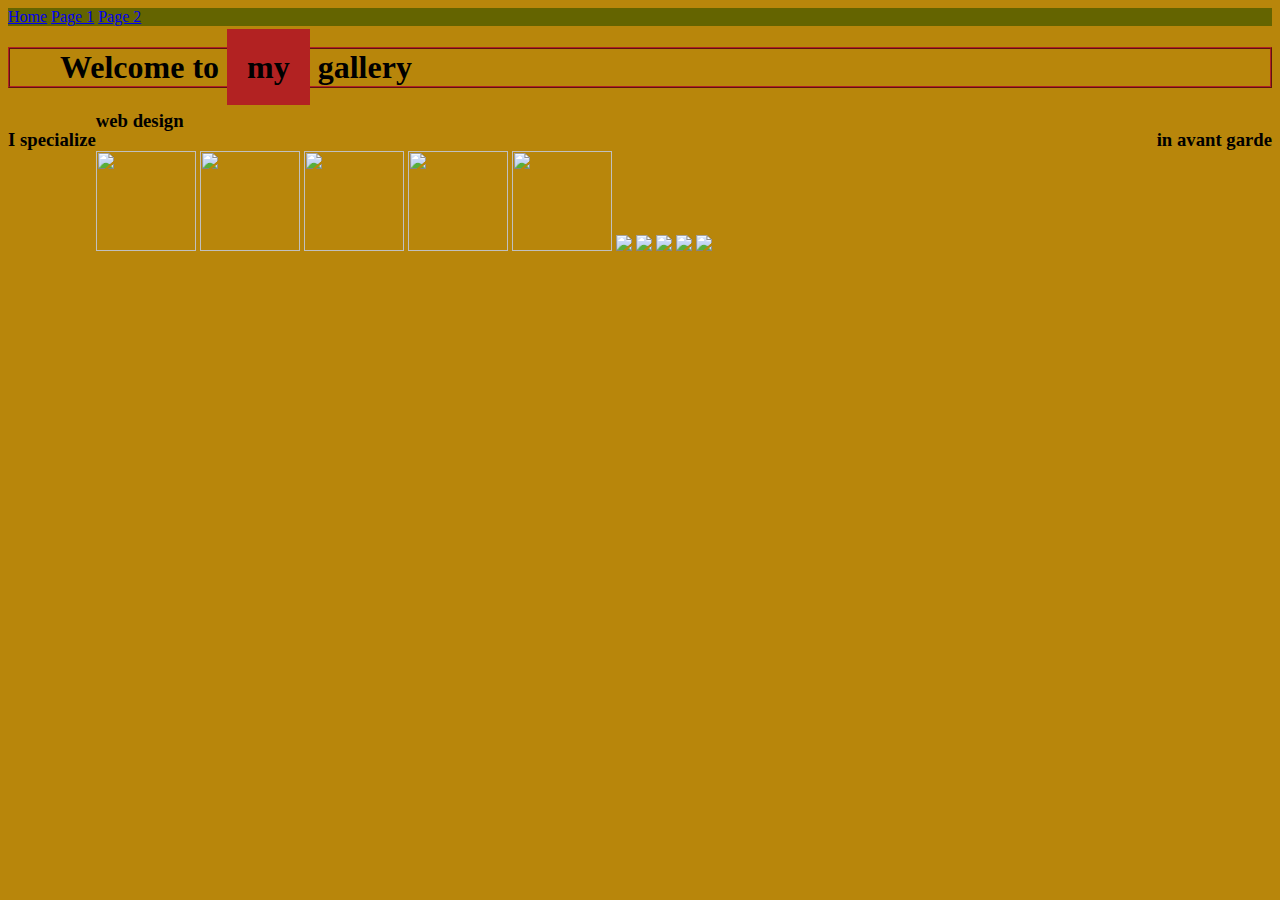
==== page1.html @ 4f3cf1df "first commit" ====
<!DOCTYPE html>
<html lang="en">
<head>
    <meta charset="UTF-8">
    <title>Page 1</title>
    <link href="stylesheet.css" type="text/css" rel="stylesheet">
    <style>
        body {
            background-color: darkgoldenrod;
        }
    </style>
</head>
<body>
    <div class="topnav">
        <a href="home.html">Home</a>
        <a href="page1.html">Page 1</a>
        <a href="page2.html">Page 2</a>
    </div>


    <h1 id="galleryWelcome">Welcome to <span class="midText">my</span> gallery</h1>
    <h3 style="float:left">I specialize</h3>
    <h3 style="float: right">in avant garde</h3>
    <h3>web design</h3>

    <img class="meltable" src="https://minimalistbaker.com/wp-content/uploads/2016/05/THE-BEST-Vegan-Chocolate-Ice-Cream-SO-creamy-rich-and-easy-to-make-vegan-glutenfree-icecream-dessert-chocolate-recipe-summer.jpg" width="100px" height="100px">
    <img class="meltable" src="https://minimalistbaker.com/wp-content/uploads/2015/08/AMAZING-5-Ingredient-Vanilla-Coconut-Ice-Cream-Incredibly-simple-perfectly-sweet-INSANELY-creamy-vegan-glutenfree-icecream-dessert-recipe-vanilla-coconuticecream-coconut.jpg" width="100px" height="100px">
    <img class="meltable" src="https://www.howtocookthat.net/public_html/wp-content/uploads/2014/08/IMG_0794-550x309.jpg?x19907" width="100px" height="100px">
    <img class="meltable" src="https://d2cbg94ubxgsnp.cloudfront.net/Pictures/480x270//4/0/8/132408_shutterstock_406445776.jpg" width="100px" height="100px">
    <img class="heat" src="https://solarsystem.nasa.gov/system/basic_html_elements/11561_Sun.png" width="100px" height="100px">
    <img class="meltable" src="https://clearlakeiowa.com/wp-content/uploads/2019/11/ice-cubes-e1573665814265-900x444.jpg">
    <img class="heat" src="https://static01.nyt.com/images/2020/01/13/business/13oz-econ/merlin_166925283_33856f2f-f77a-432f-aa22-d5b1b9a69e05-superJumbo.jpg">
    <img class="heat" src="https://qph.fs.quoracdn.net/main-qimg-3c03ca1c25095684a18244b9056e98eb">
    <img class="meltable" src="https://www.wonderopolis.org/_img?img=/wp-content/uploads//2015/01/1380_2.jpg&transform=resizeCrop,280,186">
    <img class="meltable" src="https://blog.thesage.com/wp-content/uploads/candle2.jpg">

    <script>

    </script>
</body>
</html>
---- stylesheet.css ----
.topnav {
    background-color: rgb(100,100,0);
}

.left {
    width: 75%;
    margin-left: 0px;
}

.middle {
    width: 75%;
    margin: 0 auto;
}

.right {
    border: blanchedalmond dashed 8px;
    width: 75%;
    margin-right: 0px;
}

.loadingImg {
    width: 100%;
    height: auto;
}

.highlighted {
    font-weight: bold;
    font-size: 14px;
}

.meltable:hover {
    width:200px;
    height:200px;
}

.meltable:hover ~ .heat {
    width: 50px;
    height: 50px;
}

.heat:hover {
    width:200px;
    height:200px;
}

.heat:hover ~ .meltable {
    width: 50px;
    height: 50px;

}

#galleryWelcome {
    border: firebrick ridge 2px;
    padding-left: 50px;
}

.midText {
    background-color: firebrick;
    padding: 20px;
}

.relative {
    position: relative;
}

.absolute {
    position: absolute;
}
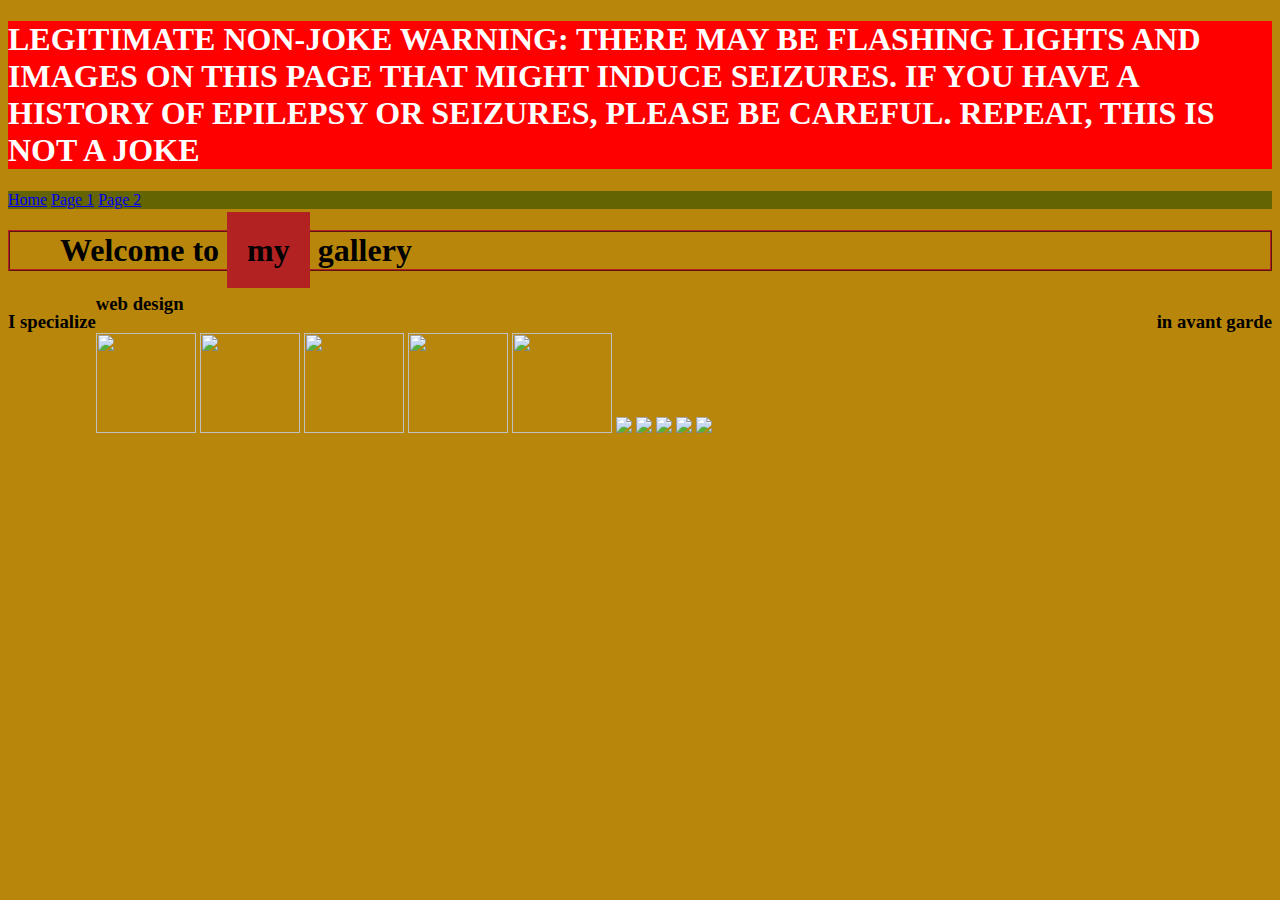
==== commit 9ffe1e69: "final commit" ====
--- a/page1.html
+++ b/page1.html
@@ -11,8 +11,11 @@
     </style>
 </head>
 <body>
+
+    <h1 style="background-color: red;color: white;font-weight: bold;">LEGITIMATE NON-JOKE WARNING: THERE MAY BE FLASHING LIGHTS AND IMAGES ON THIS PAGE THAT MIGHT INDUCE SEIZURES. IF YOU HAVE A HISTORY OF EPILEPSY OR SEIZURES, PLEASE BE CAREFUL. REPEAT, THIS IS NOT A JOKE</h1>
+
     <div class="topnav">
-        <a href="home.html">Home</a>
+        <a href="index.html">Home</a>
         <a href="page1.html">Page 1</a>
         <a href="page2.html">Page 2</a>
     </div>
@@ -38,4 +41,4 @@
 
     </script>
 </body>
-</html>+</html>
